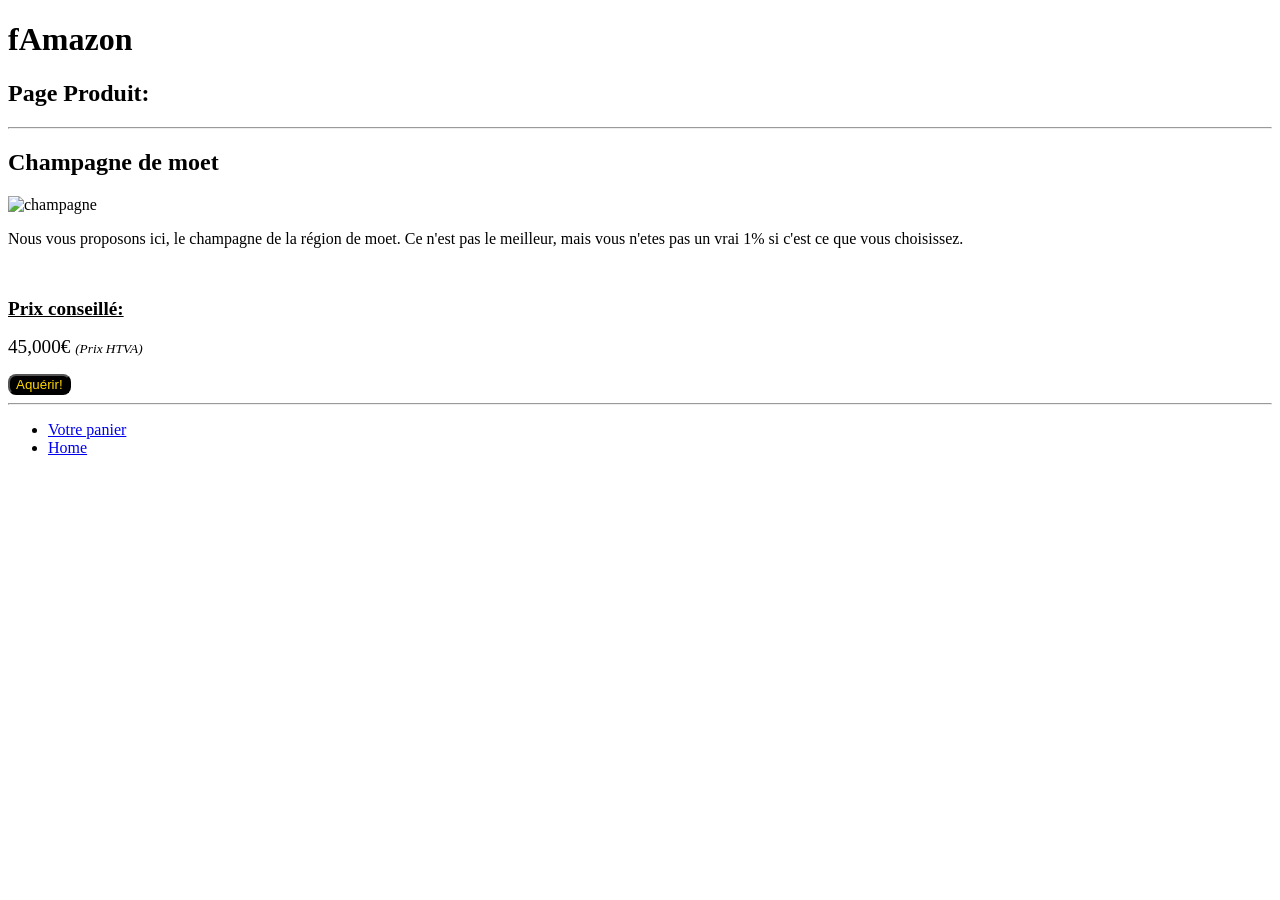
==== champagne.html @ 983acfdb "Projet Initial" ====
<!DOCTYPE html> 
<html>


 <head>

    <meta cherset="UTF-8">
    <meta http-equiv="X-UA-Compatible" content="IE=edge">
    <meta name="viewport" content="width=device-width, inital-scale=1.0"> 
    <link rel="icon" type="image/jpg" href="images/Favicon.JPG"> 
   <title> Champagne </title>

 </head>

 <body>

    <h1> fAmazon </h1>
    <h2> Page Produit: </h2>
    <hr>
<!-- titre -->

    <h2> Champagne de moet </h2>  

    <img src="images/champagne2.JPG" alt="champagne" height="400">





    <p> Nous vous proposons ici, le champagne de la région de moet. Ce n'est pas le meilleur, mais 
        vous n'etes pas un vrai 1% si c'est ce que vous choisissez. 

     </p>
     <br>

    <p><b><u><big>Prix conseillé:</big></u></b></p>
    <p><big>45,000€ </big><i><small>(Prix HTVA)</small></i></p> 


    <a href="panier.html">
    <button style="font: size 25px; background-color: black; color:gold; border-radius:8px">Aquérir!</button>
    </a>


  
    <br> 
   <hr>

   <ul>
    <li><a href="panier.html" title="Va dans le panier">Votre panier</a> <br> </li>
    <li><a href="index.html" title="Retout a la page principale">Home</a> </li>
   </ul>

    
    





 </body>


</html>
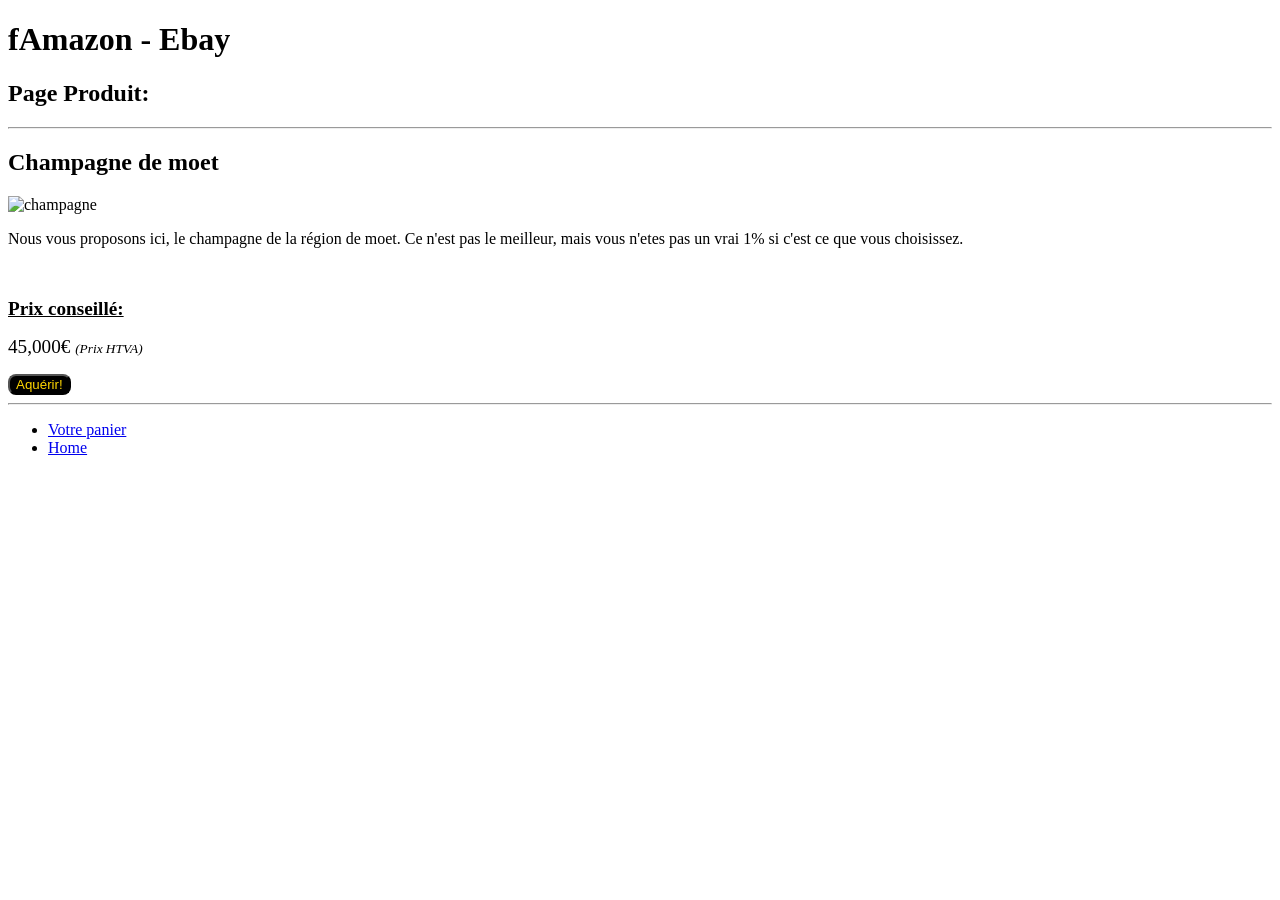
==== commit 4abdc297: "Projet Marketplace pour milliardaires" ====
--- a/champagne.html
+++ b/champagne.html
@@ -14,7 +14,7 @@
 
  <body>
 
-    <h1> fAmazon </h1>
+    <h1> fAmazon - Ebay </h1>
     <h2> Page Produit: </h2>
     <hr>
 <!-- titre -->
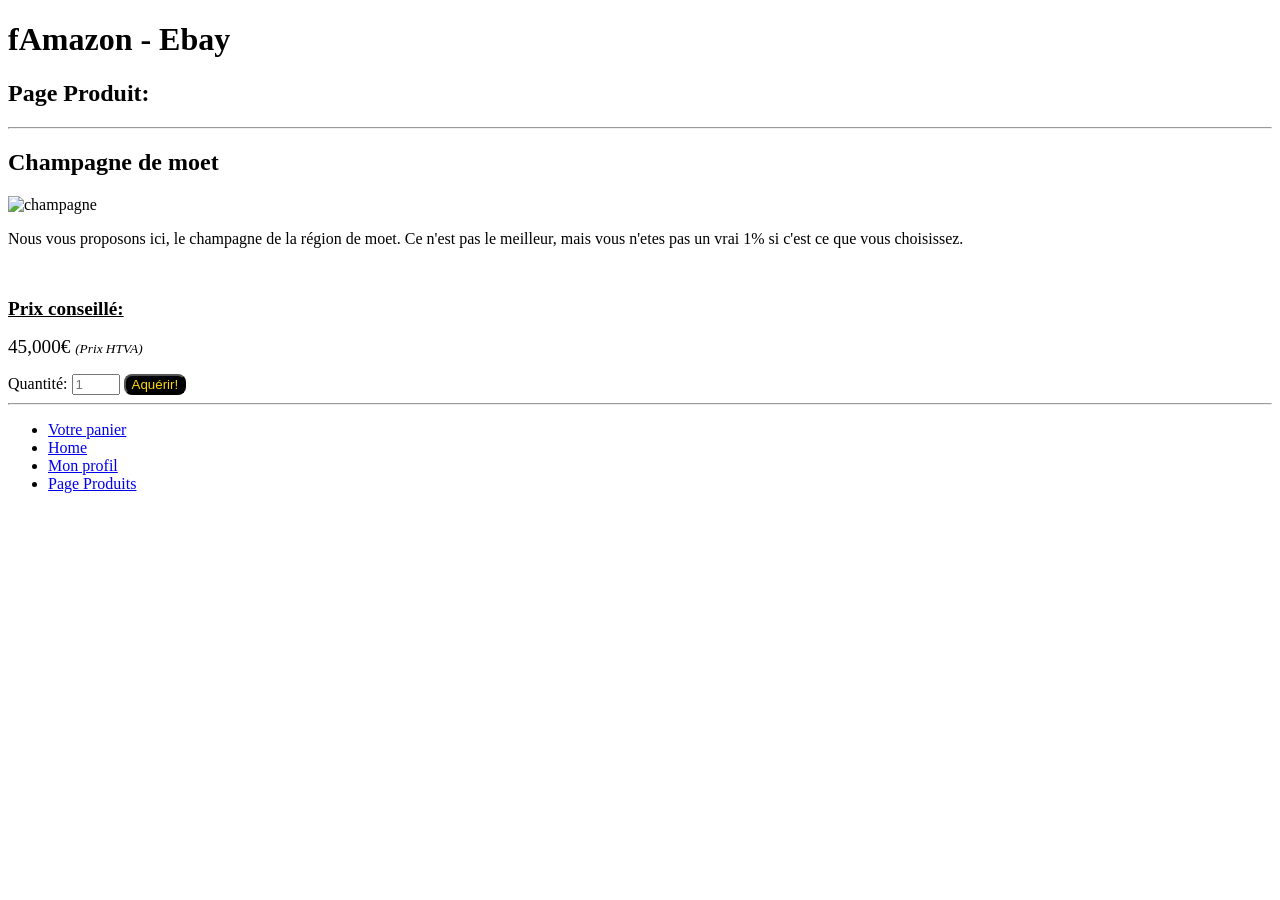
==== commit c30e91ac: "Added login, produits, profil pages. Linked pages in footers, added form elements in existing pages" ====
--- a/champagne.html
+++ b/champagne.html
@@ -8,7 +8,7 @@
     <meta http-equiv="X-UA-Compatible" content="IE=edge">
     <meta name="viewport" content="width=device-width, inital-scale=1.0"> 
     <link rel="icon" type="image/jpg" href="images/Favicon.JPG"> 
-   <title> Champagne </title>
+    <title> Champagne </title>
 
  </head>
 
@@ -36,6 +36,11 @@
     <p><b><u><big>Prix conseillé:</big></u></b></p>
     <p><big>45,000€ </big><i><small>(Prix HTVA)</small></i></p> 
 
+    <label>Quantité:</label>
+    <input type ="number" id="Quantité" placeholder="1" min="1" max="99">
+
+
+
 
     <a href="panier.html">
     <button style="font: size 25px; background-color: black; color:gold; border-radius:8px">Aquérir!</button>
@@ -49,6 +54,8 @@
    <ul>
     <li><a href="panier.html" title="Va dans le panier">Votre panier</a> <br> </li>
     <li><a href="index.html" title="Retout a la page principale">Home</a> </li>
+    <li><a href="profil.html" title="Mon profil">Mon profil</a>
+    <li><a href="produits.html" title="Page produits">Page Produits</a>
    </ul>
 
     
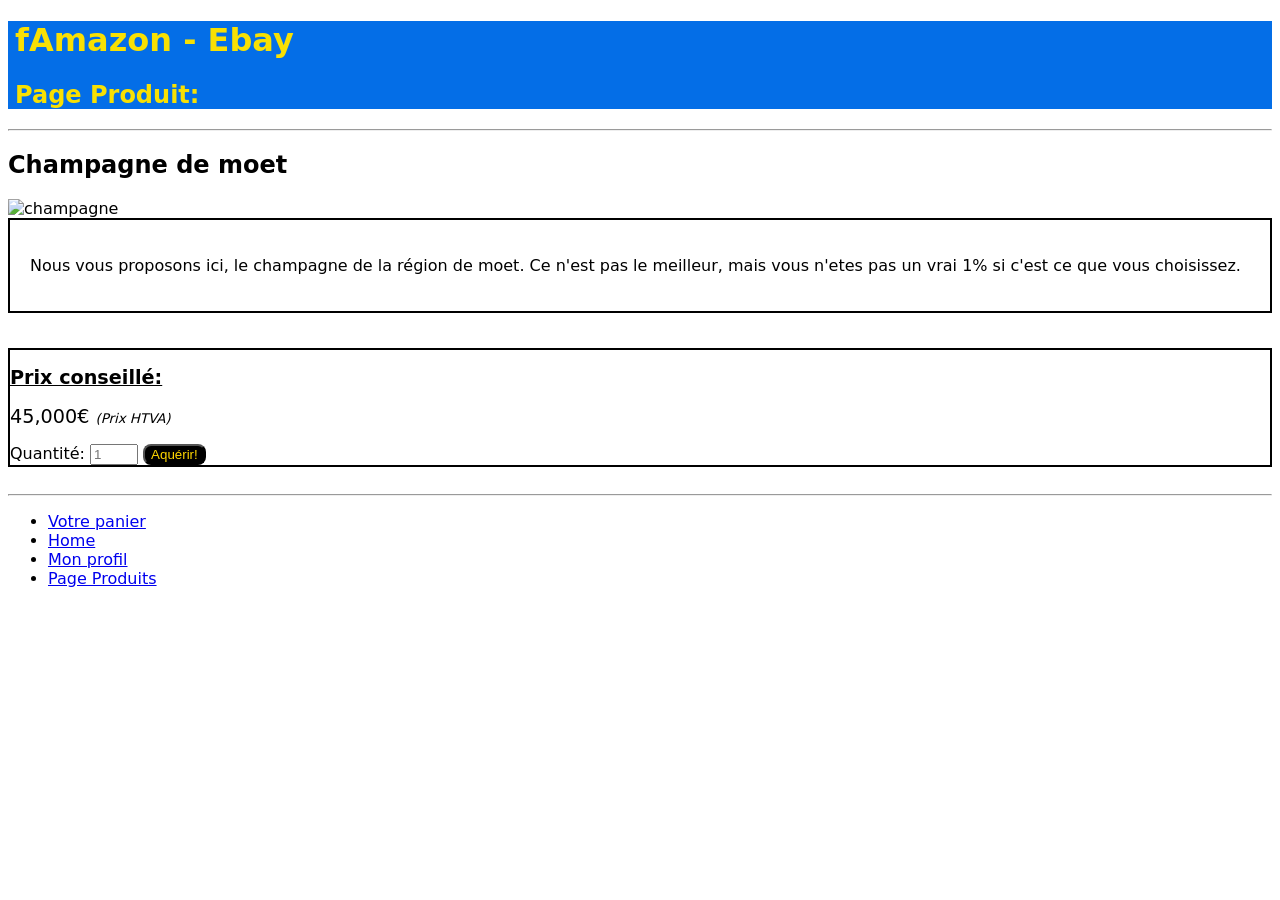
==== commit d1c5b04e: "Added some basic CSS for headers, added footer tags, added hoover animation for aquire buttons. Adde" ====
--- a/champagne.html
+++ b/champagne.html
@@ -9,16 +9,22 @@
     <meta name="viewport" content="width=device-width, inital-scale=1.0"> 
     <link rel="icon" type="image/jpg" href="images/Favicon.JPG"> 
     <title> Champagne </title>
+    <link rel="stylesheet" href="style.css"> <!-- lien au stylesheet CSS -->
 
  </head>
 
  <body>
 
-    <h1> fAmazon - Ebay </h1>
+  <header>
+    <div class="hautsDepage"><h1> fAmazon - Ebay </h1>
     <h2> Page Produit: </h2>
-    <hr>
-<!-- titre -->
+    </div>
+  </header>
+     <hr>
 
+
+
+     
     <h2> Champagne de moet </h2>  
 
     <img src="images/champagne2.JPG" alt="champagne" height="400">
@@ -26,38 +32,38 @@
 
 
 
-
-    <p> Nous vous proposons ici, le champagne de la région de moet. Ce n'est pas le meilleur, mais 
-        vous n'etes pas un vrai 1% si c'est ce que vous choisissez. 
-
+     <div id="descriptionProduit"> 
+          <p> Nous vous proposons ici, le champagne de la région de moet.
+             Ce n'est pas le meilleur, mais 
+            vous n'etes pas un vrai 1% si c'est ce que vous choisissez. 
+     </div>
      </p>
      <br>
 
+      <div id="ZoneAchatProduit">
     <p><b><u><big>Prix conseillé:</big></u></b></p>
     <p><big>45,000€ </big><i><small>(Prix HTVA)</small></i></p> 
 
     <label>Quantité:</label>
     <input type ="number" id="Quantité" placeholder="1" min="1" max="99">
-
-
-
-
     <a href="panier.html">
-    <button style="font: size 25px; background-color: black; color:gold; border-radius:8px">Aquérir!</button>
+    <button id= "BoutonAchat" style="font: size 25px; background-color: black; color:gold; border-radius:8px">Aquérir!</button>
     </a>
-
+     </div>
 
   
     <br> 
    <hr>
 
+
+   <footer>
    <ul>
     <li><a href="panier.html" title="Va dans le panier">Votre panier</a> <br> </li>
     <li><a href="index.html" title="Retout a la page principale">Home</a> </li>
     <li><a href="profil.html" title="Mon profil">Mon profil</a>
     <li><a href="produits.html" title="Page produits">Page Produits</a>
    </ul>
-
+   </footer>
     
     
 
--- a/style.css
+++ b/style.css
@@ -0,0 +1,35 @@
+
+.hautsDepage{
+  color: rgb(248, 224, 3); 
+  font-family: system-ui, -apple-system, BlinkMacSystemFont, 'Segoe UI', Roboto, Oxygen, Ubuntu, Cantarell, 'Open Sans', 'Helvetica Neue', sans-serif ;
+  margin: 7px;
+  
+} 
+
+header{
+    background-color: rgb(4, 110, 231); 
+    
+
+  }
+
+
+#descriptionProduit{
+  border: 2px solid;
+  padding: 20px;
+}
+
+
+#ZoneAchatProduit{
+  border: 2px solid
+  
+}
+
+body{
+
+    font-family: system-ui, -apple-system, BlinkMacSystemFont, 'Segoe UI', Roboto, Oxygen, Ubuntu, Cantarell, 'Open Sans', 'Helvetica Neue', sans-serif;
+}
+
+#BoutonAchat:hover{
+    font-size: 1.1em;
+    
+  }
